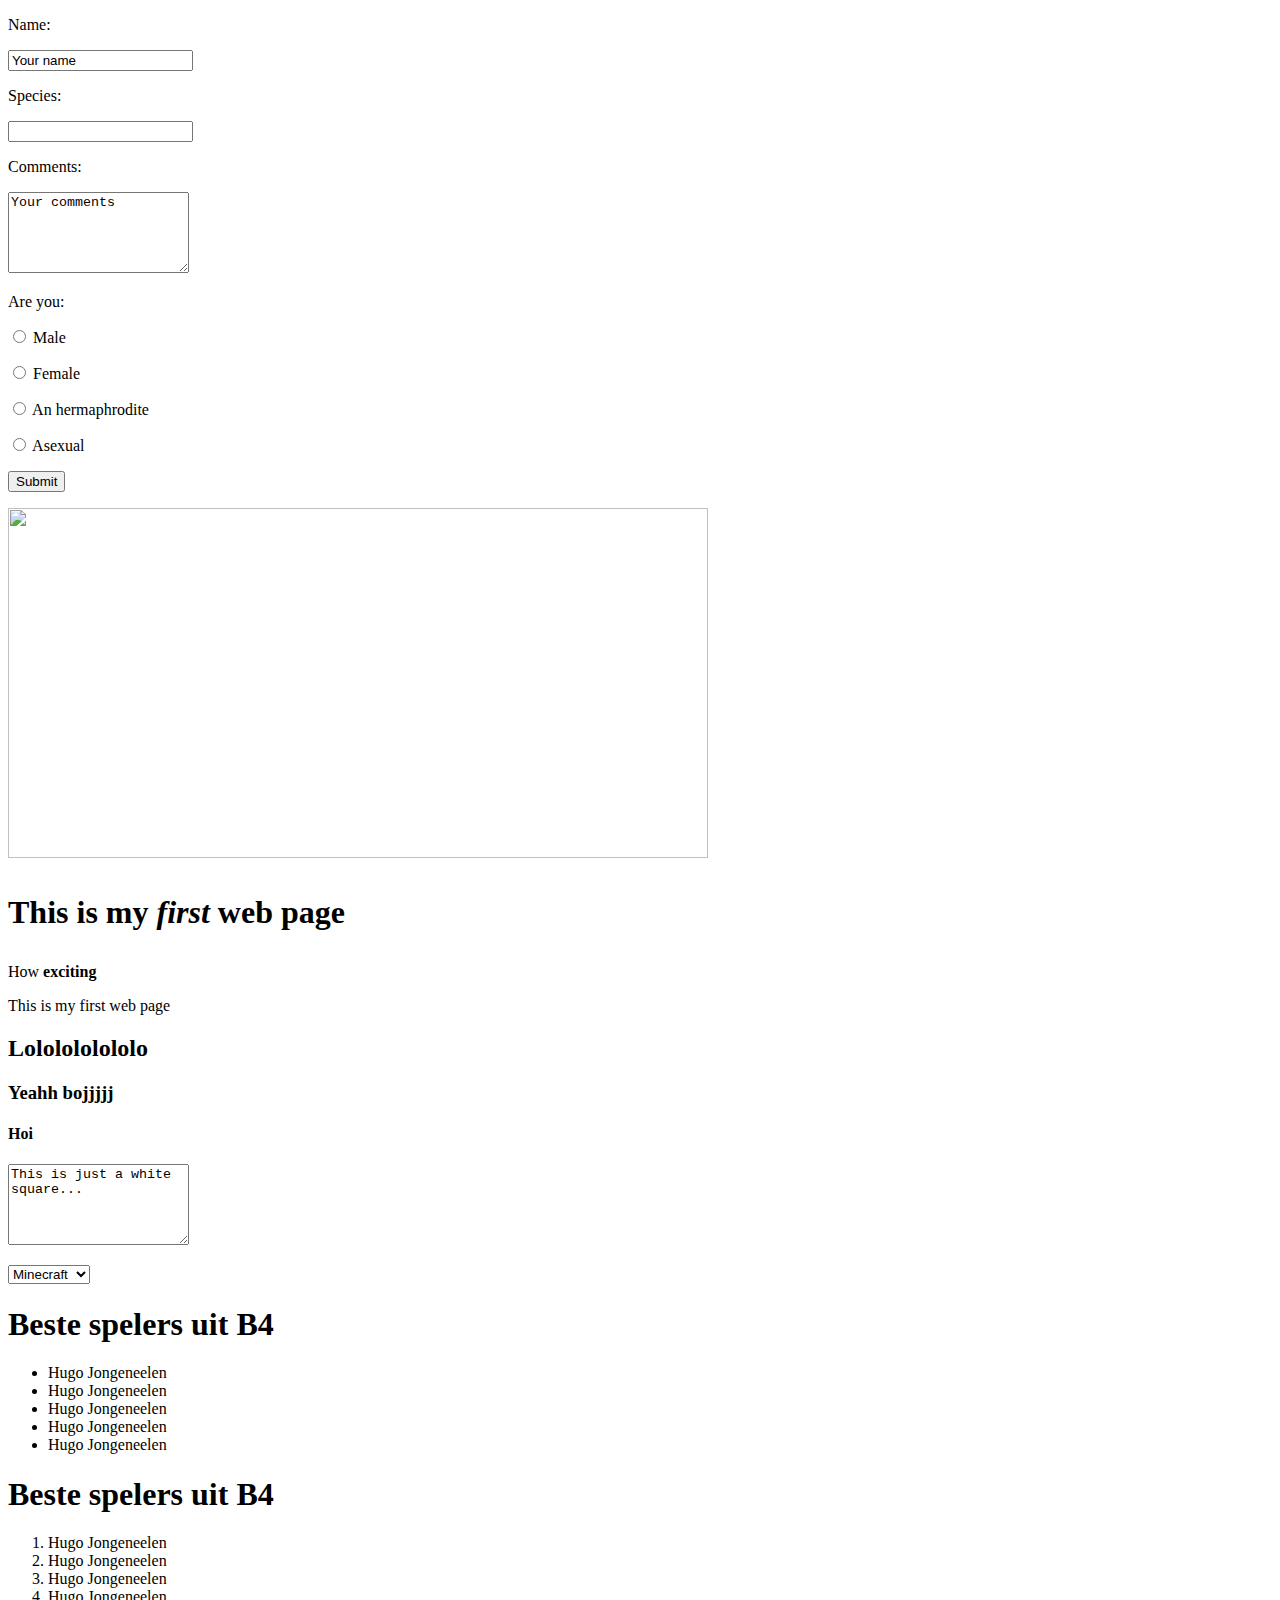
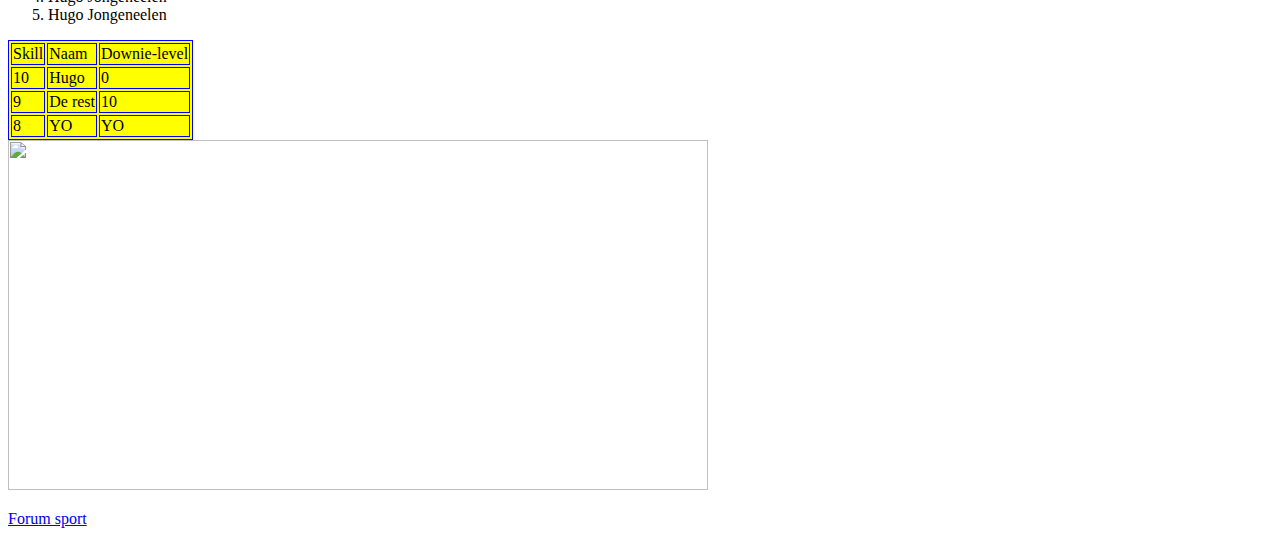
==== index.html @ 74e90554 "Update index.html" ====
<!DOCTYPE html>
<html> 
<head>
<link rel="stylesheet" href="style.css">
	<title>This is my first web page</title>
</head>
<body>
    <p>Name:</p>
    <p><input type="text" name="name" value="Your name"></p>
    <p>Species:</p>
    <p><input name="species"></p>
    <p>Comments: </p>
    <p><textarea name="comments" rows="5" cols="20">Your comments</textarea></p>

    <p>Are you:</p>
    <p><input type="radio" name="areyou" value="male"> Male</p>
    <p><input type="radio" name="areyou" value="female"> Female</p>
    <p><input type="radio" name="areyou" value="hermaphrodite"> An hermaphrodite</p>
    <p><input type="radio" name="areyou" value="asexual"> Asexual</p>

    <p><input type="submit"></p>

</form>
	<img src="https://techcrunch.com/wp-content/uploads/2015/08/safe_image.gif?w=730&crop=1" width="700" height="350">
	<h1><p>This is my <em>first</em> web page</p></h1>
		<p>How <strong>exciting</strong></p>
		This is my first web page<br>
	<h2>Lololololololo</h2>
	<h3>Yeahh bojjjjj</h3>
	<h4>Hoi</h4>
	<p><textarea rows="5" cols="20">This is just a white square...</textarea></p>
	<select>
		<p>What's your best game</p>
		<option>Minecraft</option>
		<option>Fortnite</option>
		<option>Fifa 19</option>
		<option value="third option">COD BO4</option>
	</select>
	<h1>Beste spelers uit B4</h1>
		<ul>
			<li>Hugo Jongeneelen</li>
			<li>Hugo Jongeneelen</li>
			<li>Hugo Jongeneelen</li>
			<li>Hugo Jongeneelen</li>
			<li>Hugo Jongeneelen</li>
		</ul>
	<h1>Beste spelers uit B4</h1>
		<ol>
			<li>Hugo Jongeneelen</li>
			<li>Hugo Jongeneelen</li>
			<li>Hugo Jongeneelen</li>
			<li>Hugo Jongeneelen</li>
			<li>Hugo Jongeneelen</li>
		</ol>
<table border="1" bordercolor = "blue" bgcolor = "yellow">
    <tr>
        <td>Skill</td>
        <td>Naam</td>
        <td>Downie-level</td>
    </tr>
    <tr>
        <td>10</td>
        <td>Hugo</td>
        <td>0</td>
    </tr>
    <tr>
        <td>9</td>
        <td>De rest</td>
        <td>10</td>
    </tr>
    <tr>
        <td>8</td>
        <td>YO</td>
        <td>YO</td>
    </tr>
</table>
	<img src="https://parra.nu/wp-content/uploads/2018/11/Schermafbeelding-2018-11-03-om-13.08.28.png" width="700" height="350">
	<p><a href="http://www.forumsport.nl/">Forum sport</a></p>
</body>
</html>
---- style.css ----
body{
	background-image: url("https://cdn.dribbble.com/users/1972218/screenshots/4396859/stroke_pink_marioneta.gif");
}
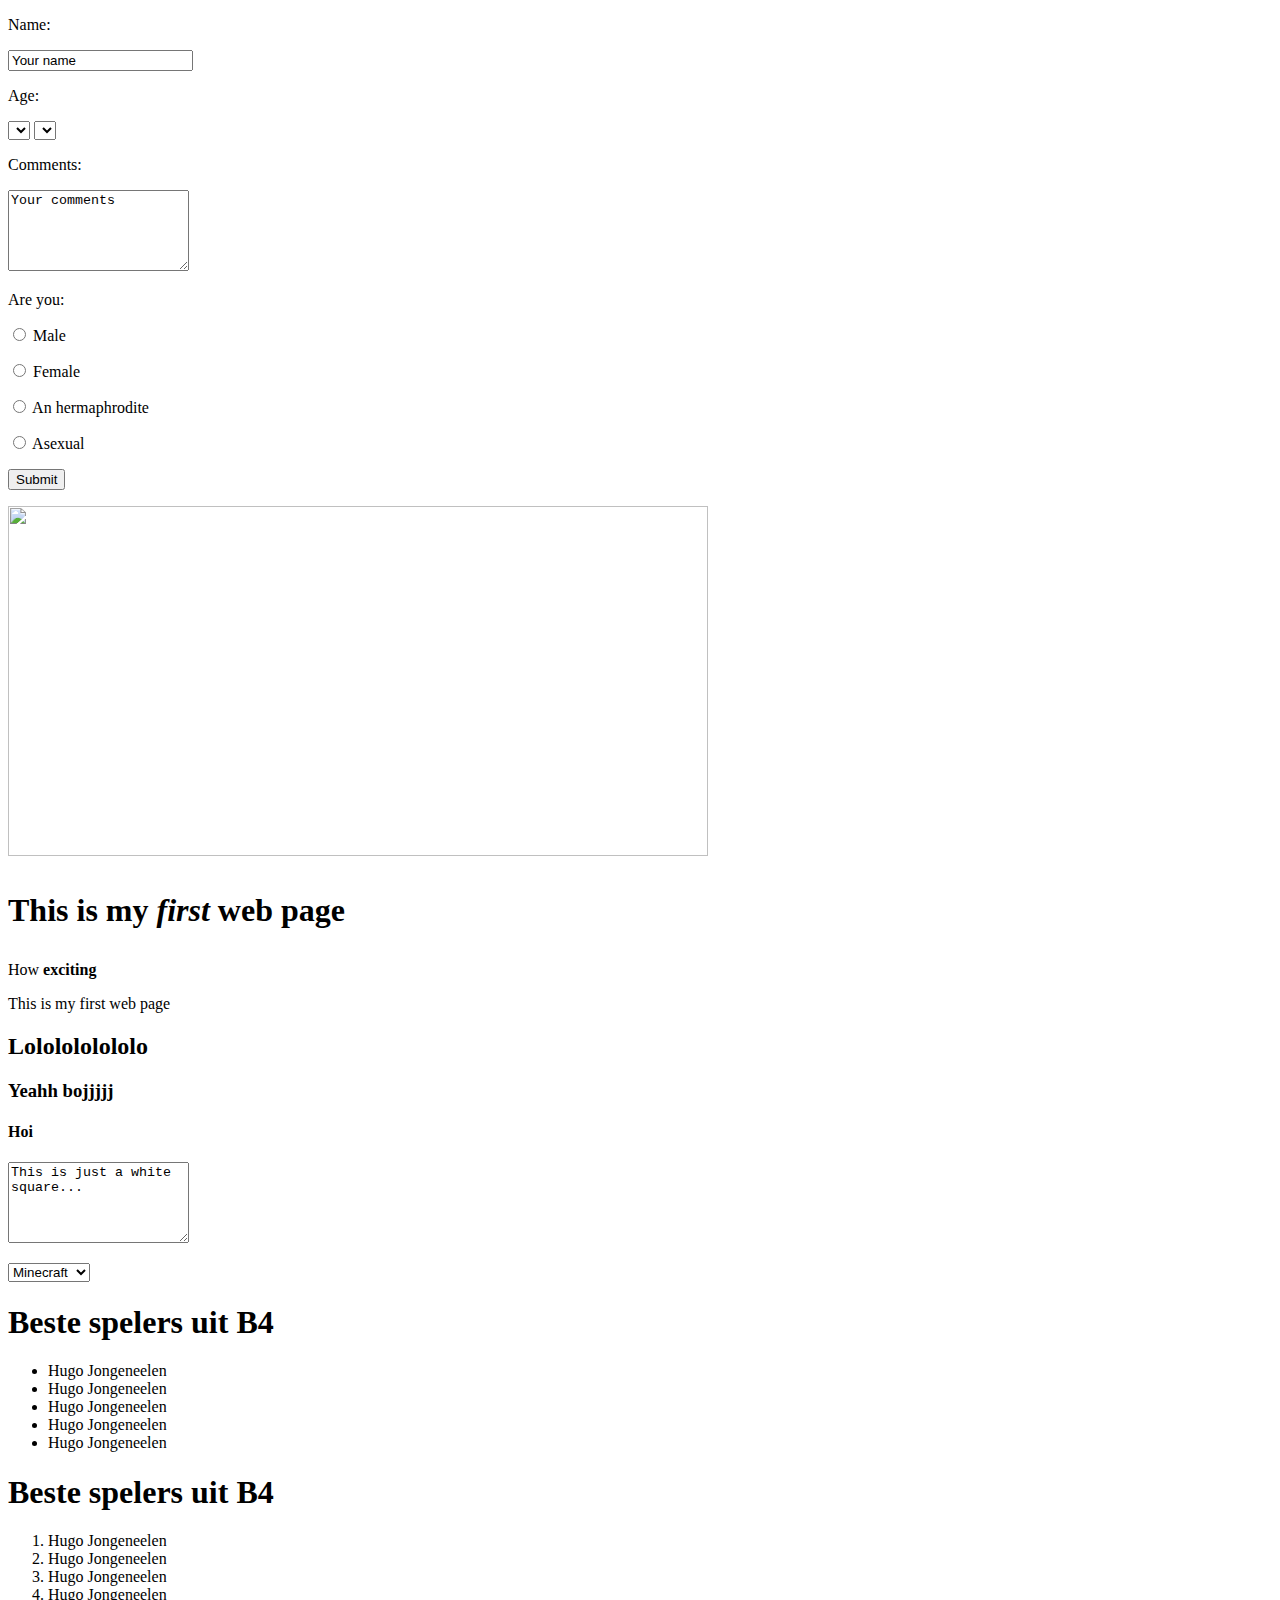
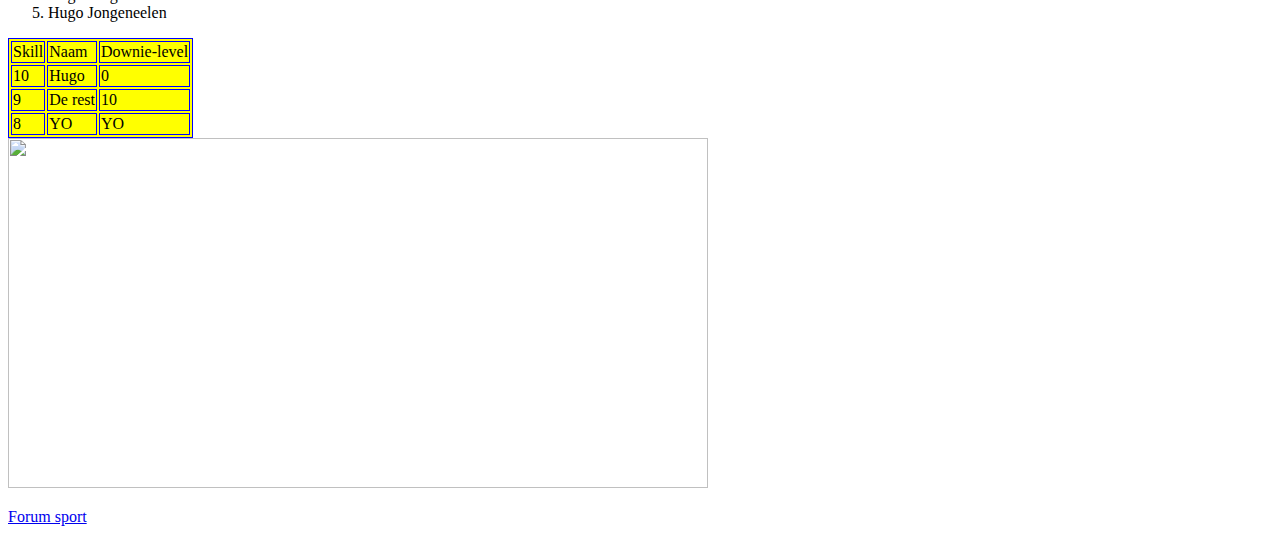
==== commit c5e490e1: "Update index.html" ====
--- a/index.html
+++ b/index.html
@@ -7,8 +7,9 @@
 <body>
     <p>Name:</p>
     <p><input type="text" name="name" value="Your name"></p>
-    <p>Species:</p>
-    <p><input name="species"></p>
+    <p>Age:</p>
+	<select name="12"></select>
+	<select name="13"></select>
     <p>Comments: </p>
     <p><textarea name="comments" rows="5" cols="20">Your comments</textarea></p>
 
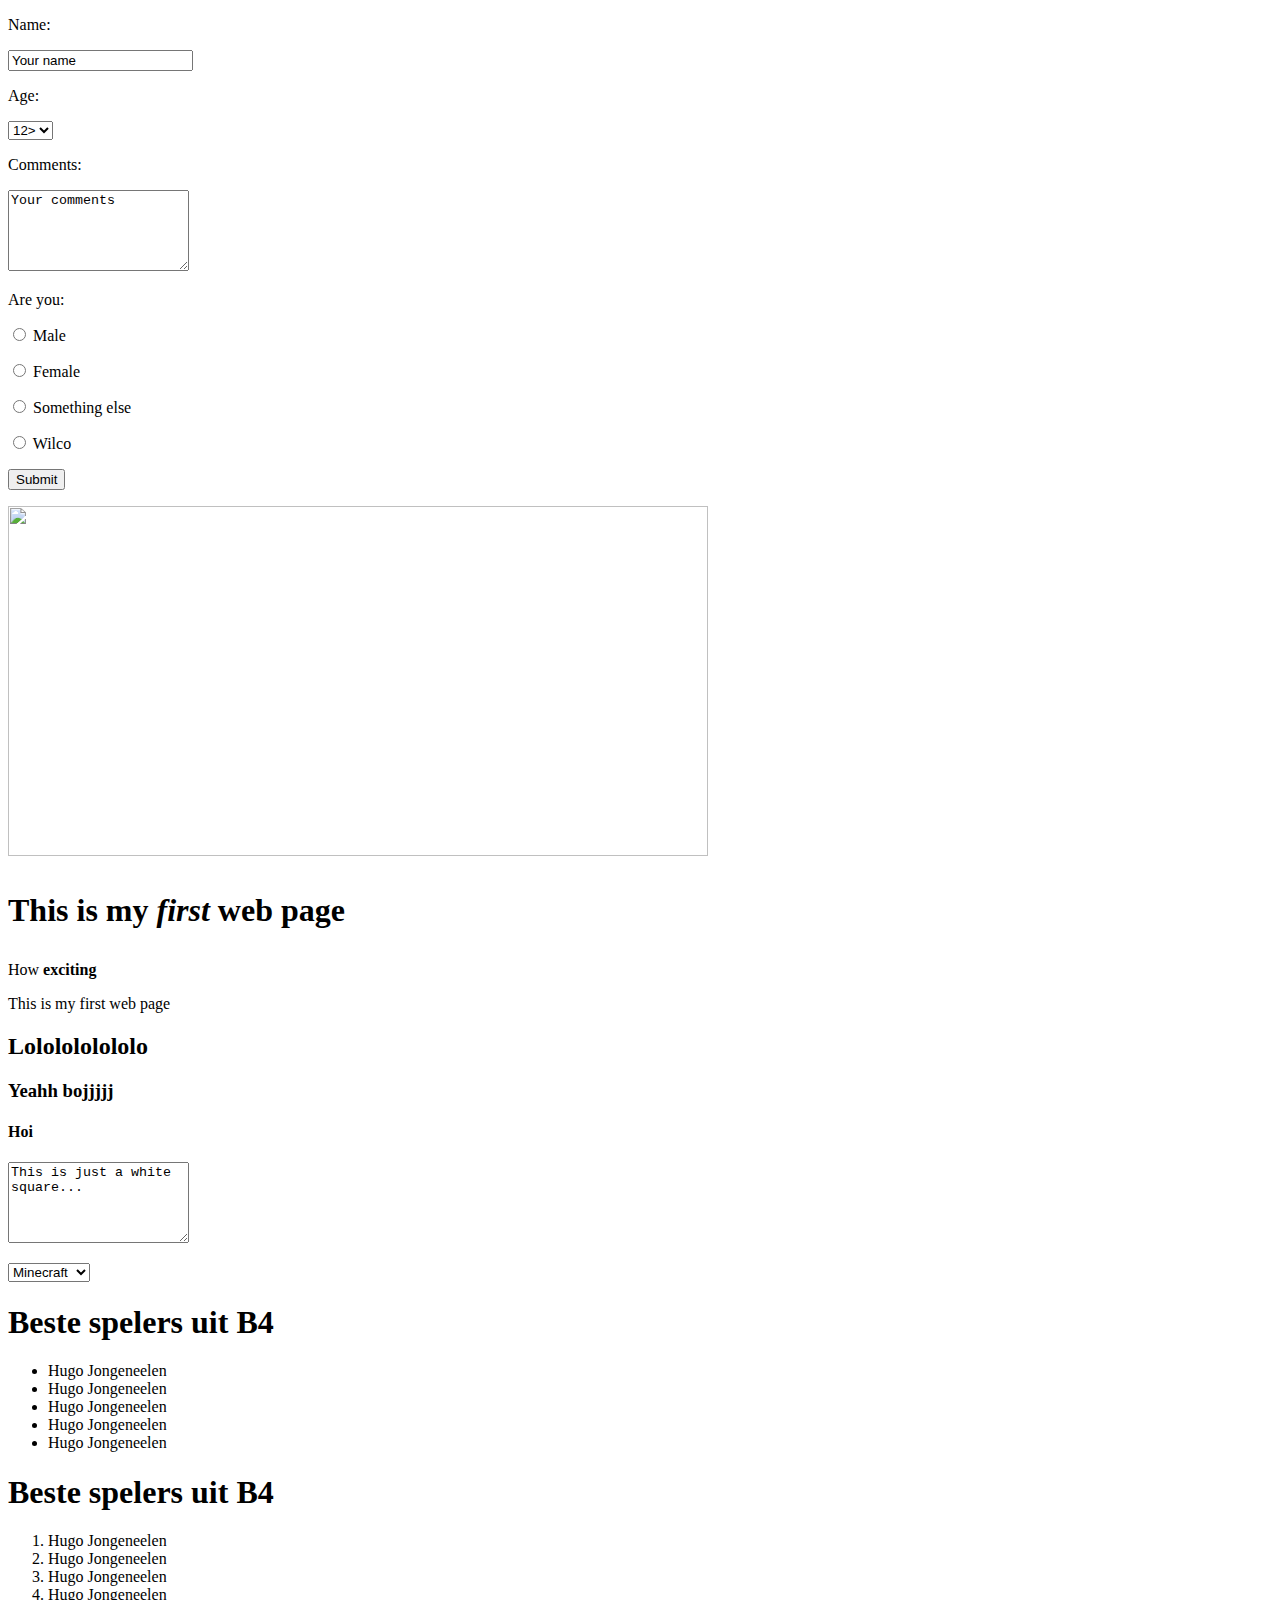
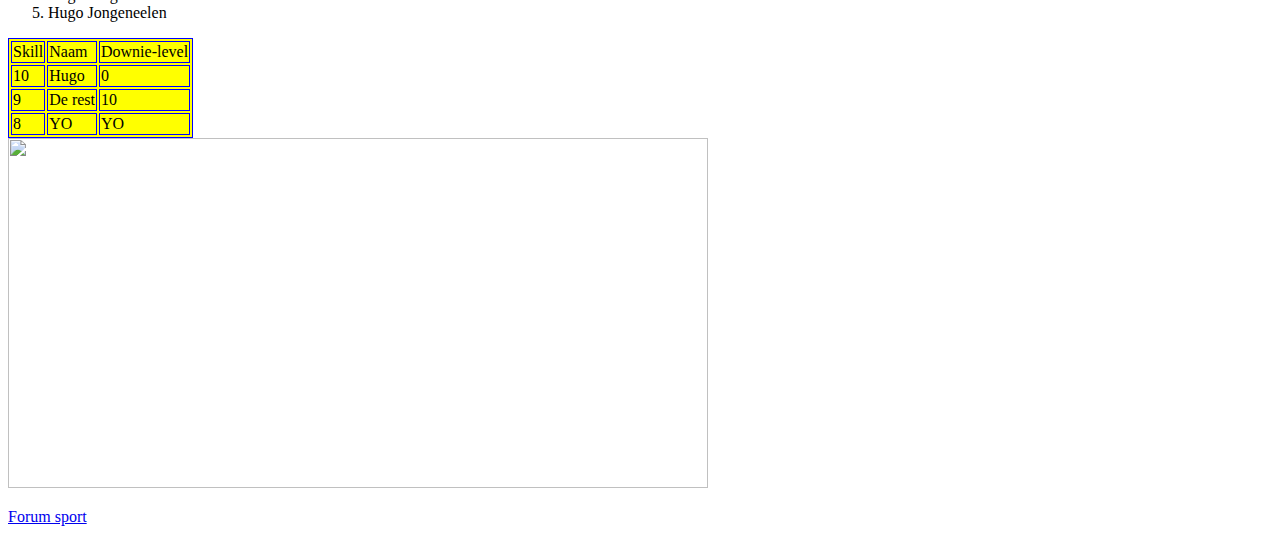
==== commit 2de8ee6b: "Update index.html" ====
--- a/index.html
+++ b/index.html
@@ -8,16 +8,22 @@
     <p>Name:</p>
     <p><input type="text" name="name" value="Your name"></p>
     <p>Age:</p>
-	<select name="12"></select>
-	<select name="13"></select>
+	<select>
+		<option>12></option>
+		<option>13></option>
+		<option>14></option>
+		<option>15></option>
+		<option>16></option>
+		<option>17></option>
+	</select>
     <p>Comments: </p>
     <p><textarea name="comments" rows="5" cols="20">Your comments</textarea></p>
 
     <p>Are you:</p>
     <p><input type="radio" name="areyou" value="male"> Male</p>
     <p><input type="radio" name="areyou" value="female"> Female</p>
-    <p><input type="radio" name="areyou" value="hermaphrodite"> An hermaphrodite</p>
-    <p><input type="radio" name="areyou" value="asexual"> Asexual</p>
+    <p><input type="radio" name="areyou" value="Something else"> Something else</p>
+    <p><input type="radio" name="areyou" value="Wilco"> Wilco</p>
 
     <p><input type="submit"></p>
 
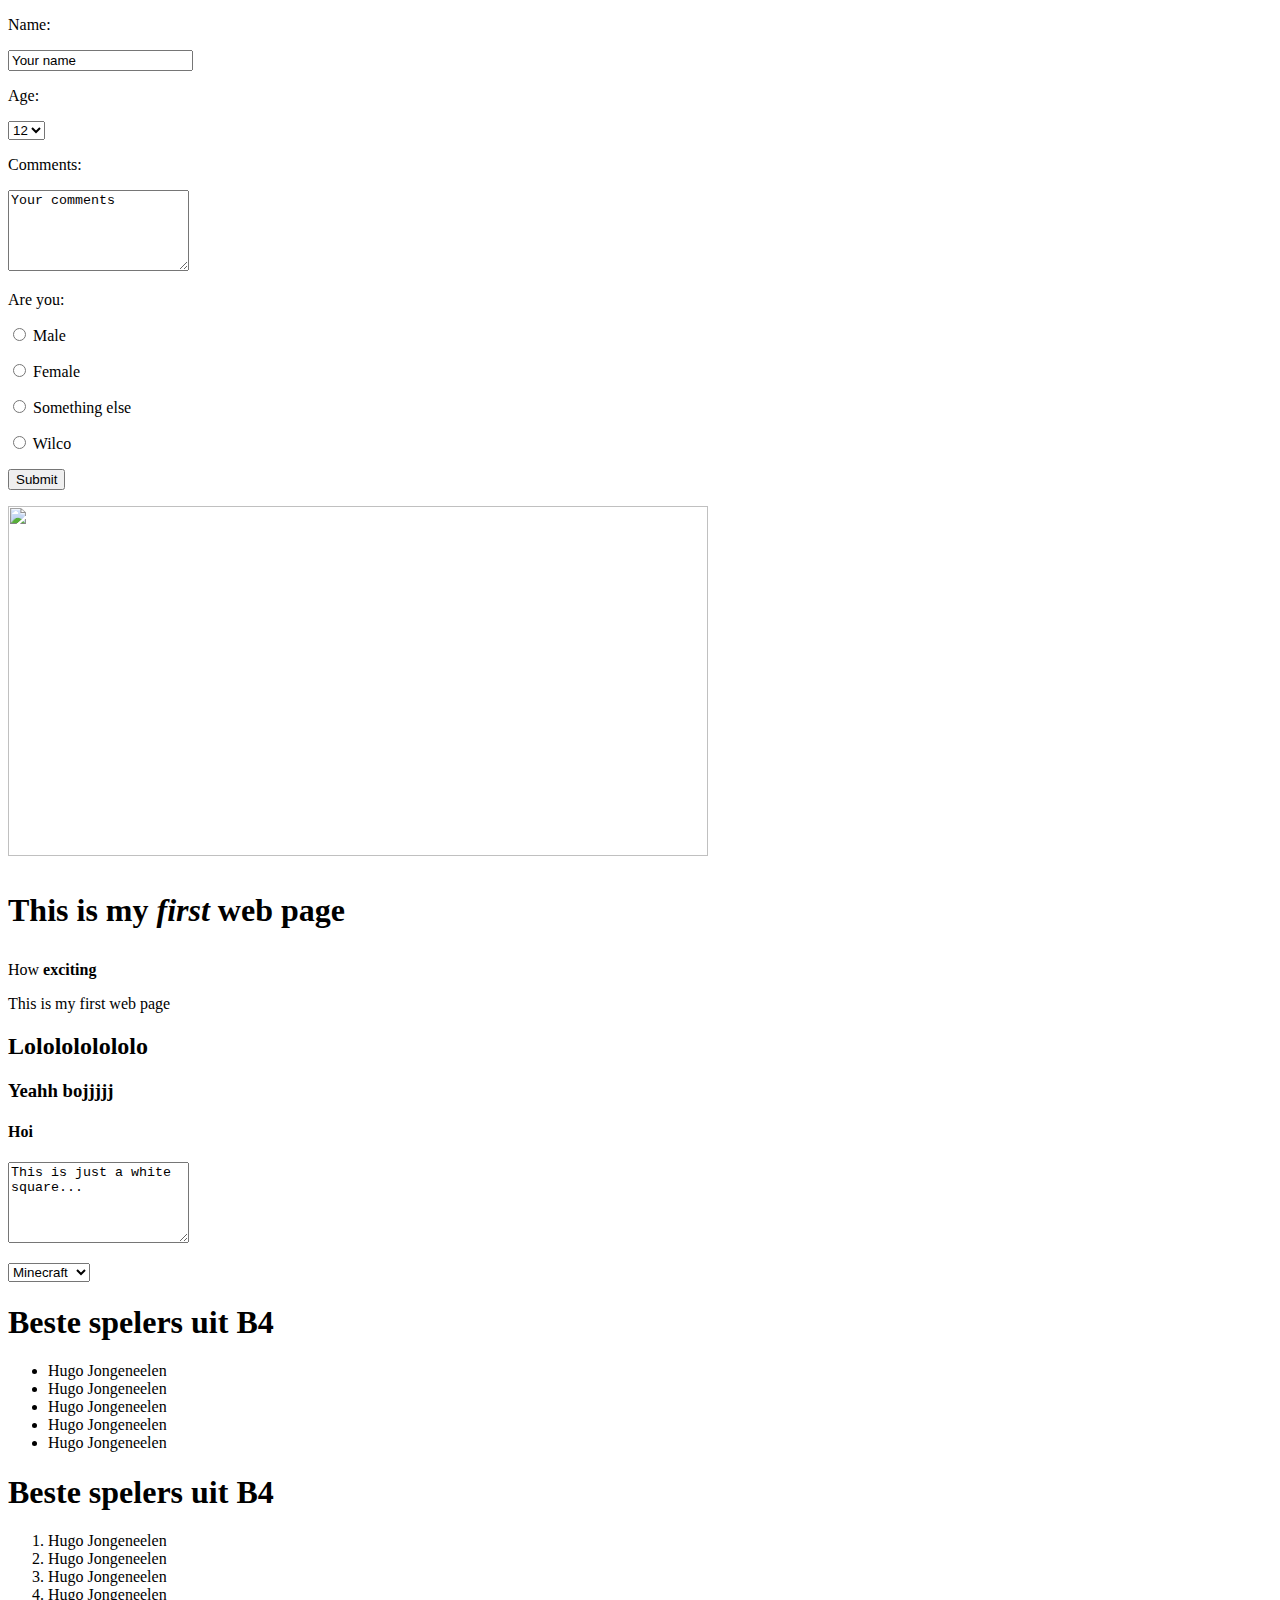
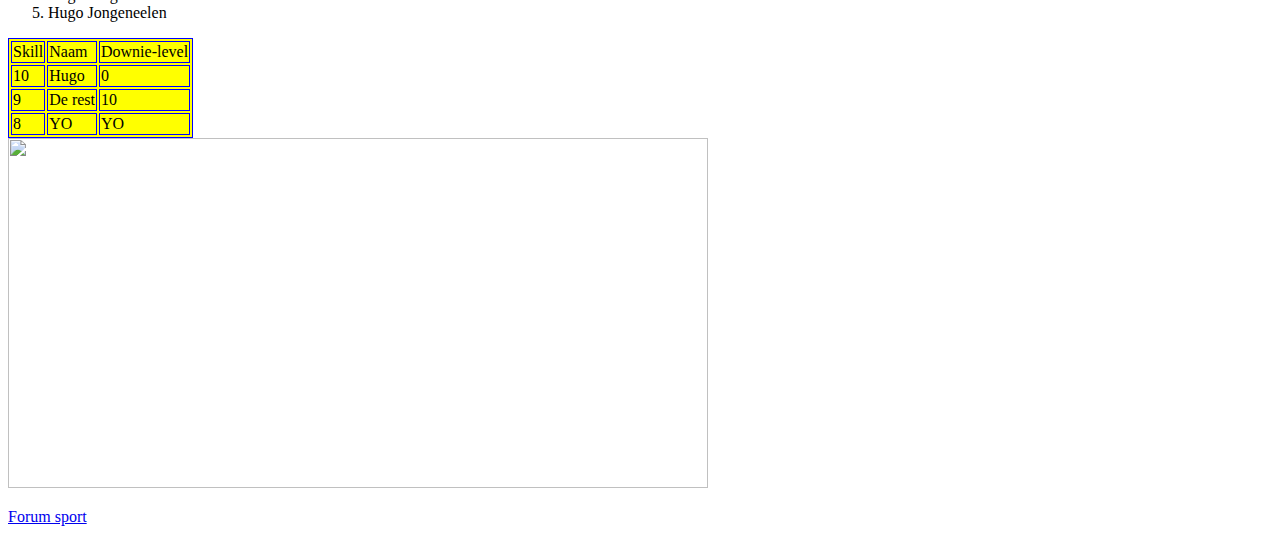
==== commit 72e4fd59: "Update index.html" ====
--- a/index.html
+++ b/index.html
@@ -9,12 +9,12 @@
     <p><input type="text" name="name" value="Your name"></p>
     <p>Age:</p>
 	<select>
-		<option>12></option>
-		<option>13></option>
-		<option>14></option>
-		<option>15></option>
-		<option>16></option>
-		<option>17></option>
+		<option>12</option>
+		<option>13</option>
+		<option>14</option>
+		<option>15</option>
+		<option>16</option>
+		<option>17</option>
 	</select>
     <p>Comments: </p>
     <p><textarea name="comments" rows="5" cols="20">Your comments</textarea></p>
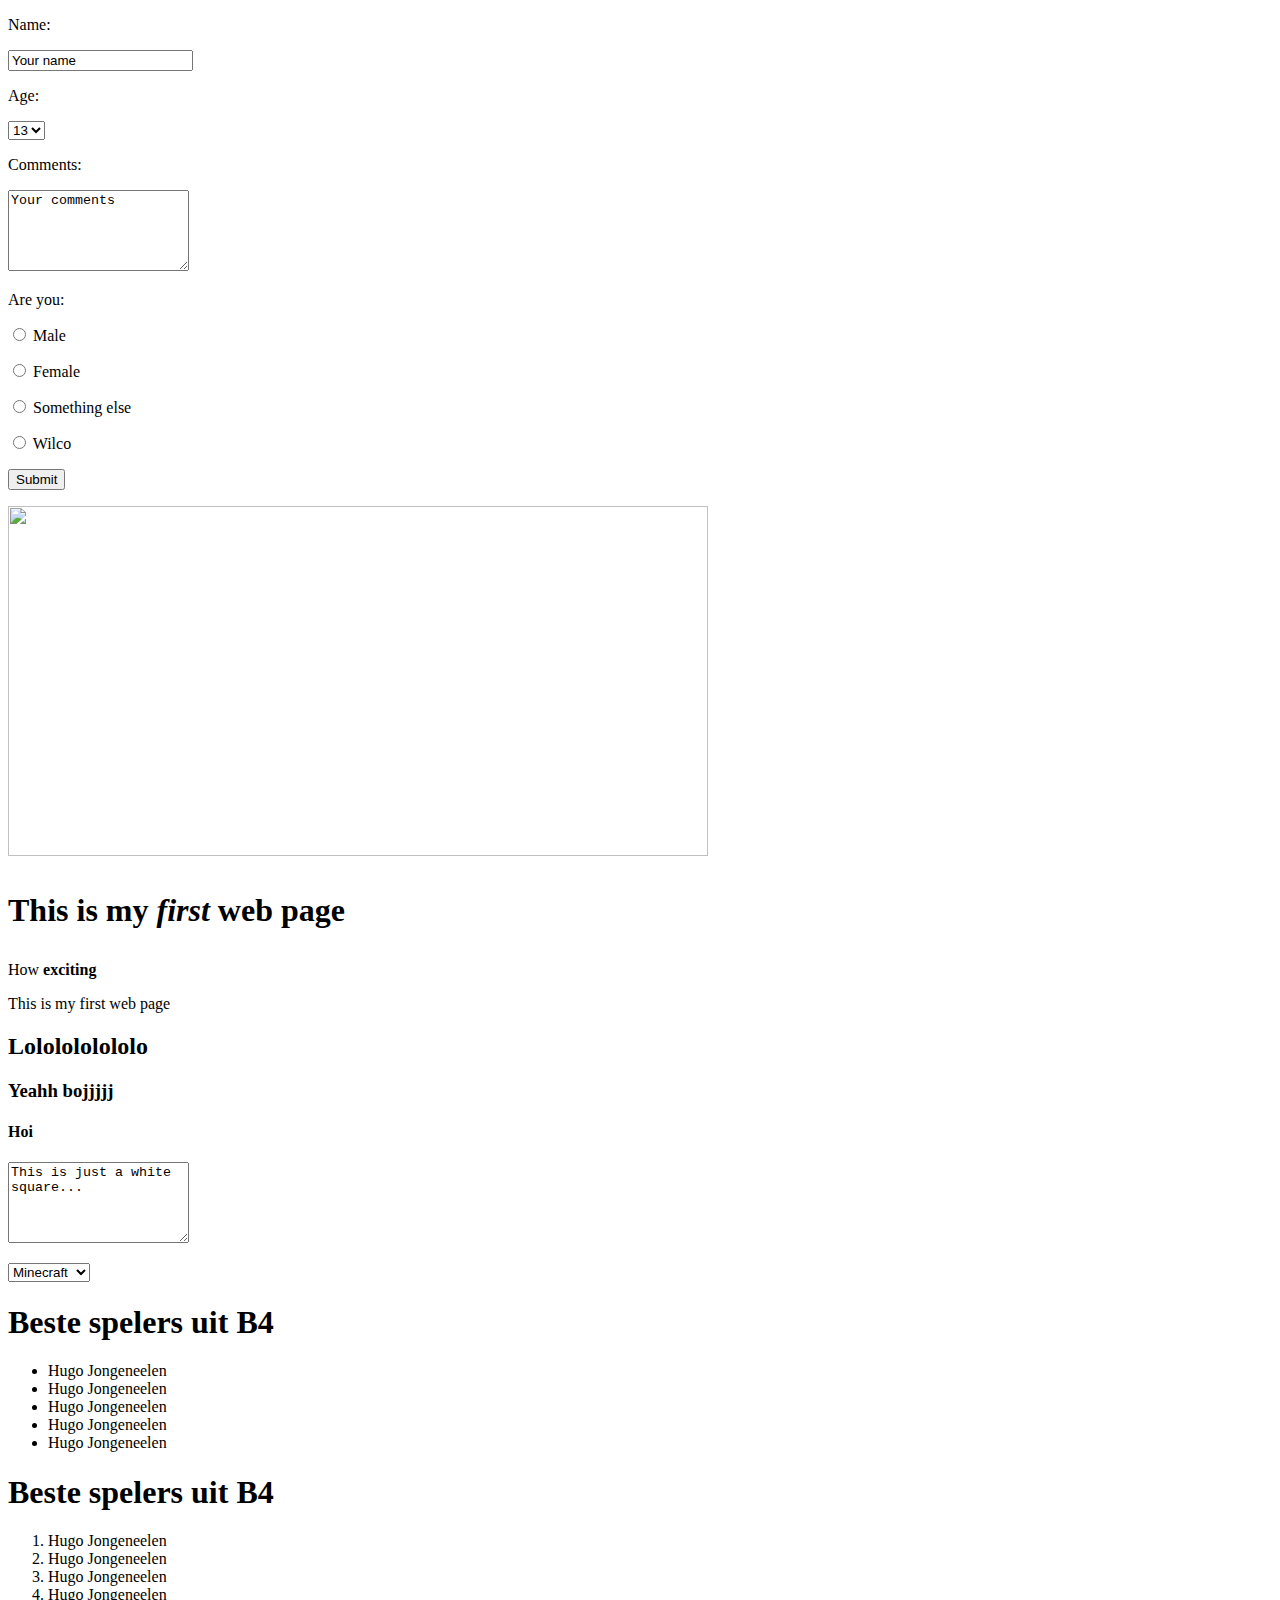
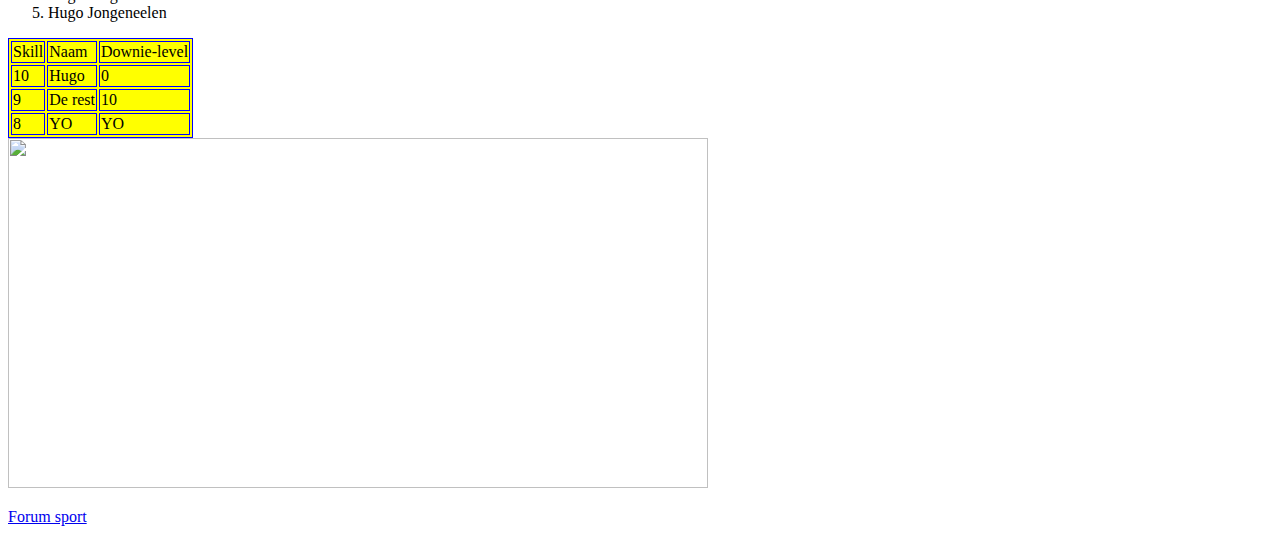
==== commit 84cf9451: "Update index.html" ====
--- a/index.html
+++ b/index.html
@@ -9,7 +9,7 @@
     <p><input type="text" name="name" value="Your name"></p>
     <p>Age:</p>
 	<select>
-		<option>12</option>
+		<selected option>12</option>
 		<option>13</option>
 		<option>14</option>
 		<option>15</option>
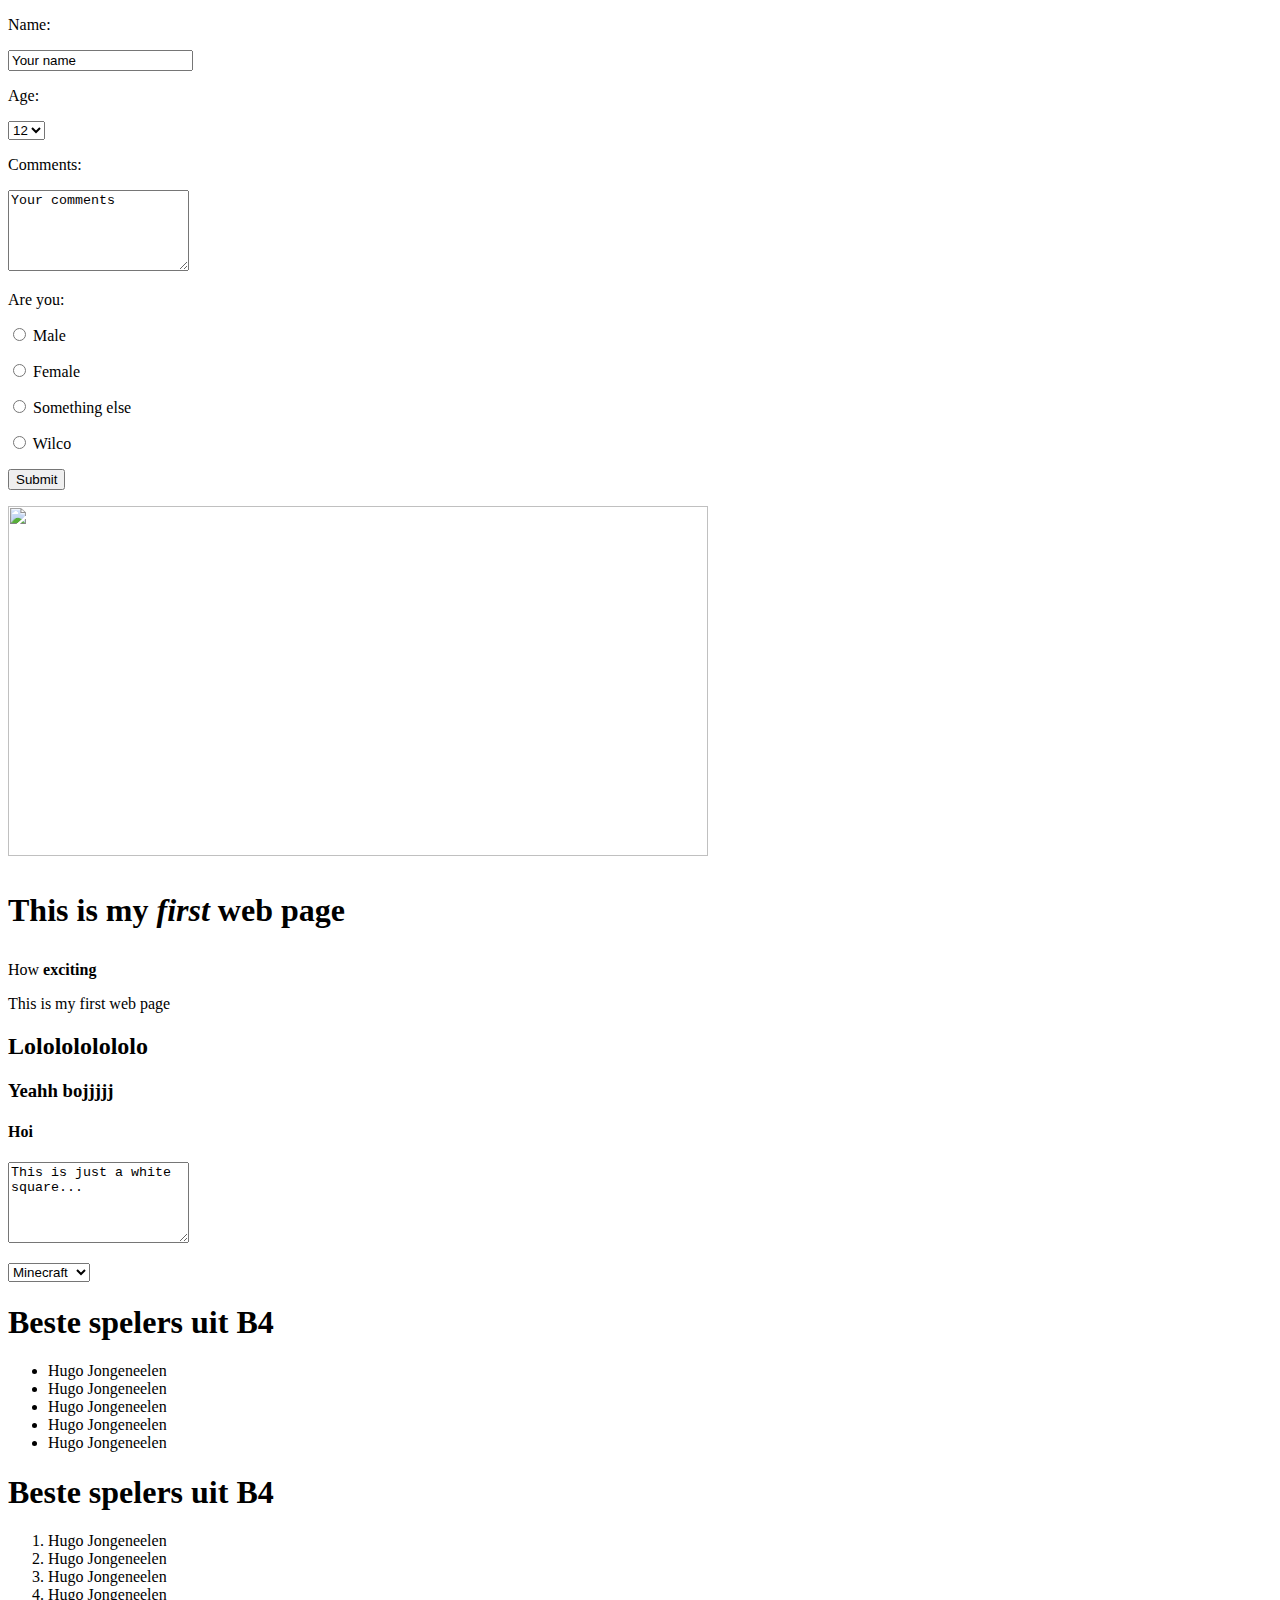
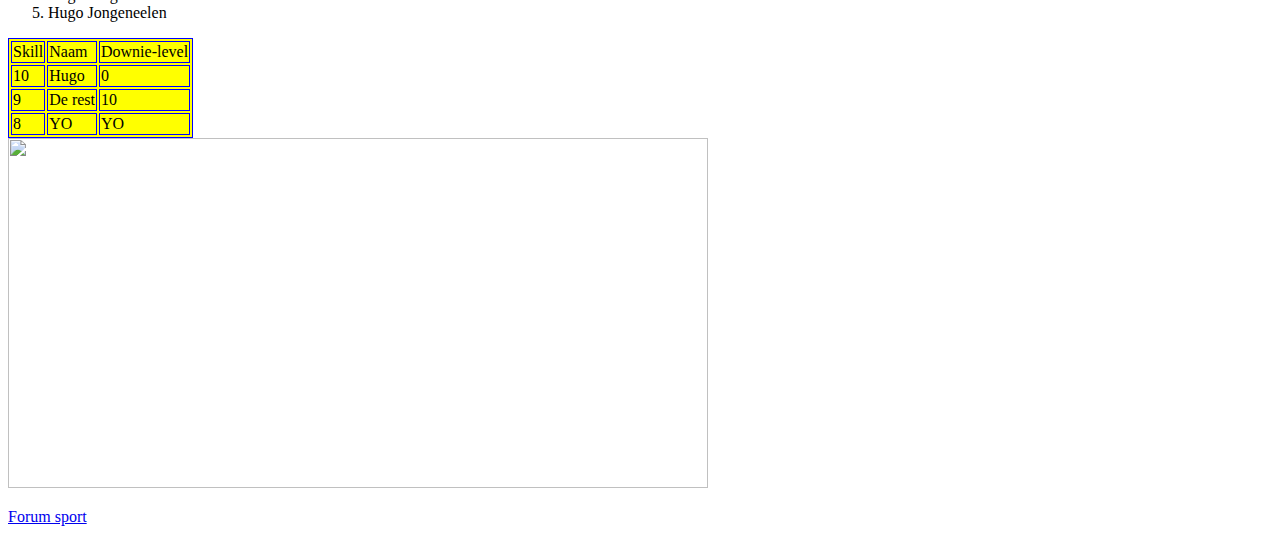
==== commit 6f9e8b05: "Update index.html" ====
--- a/index.html
+++ b/index.html
@@ -9,7 +9,7 @@
     <p><input type="text" name="name" value="Your name"></p>
     <p>Age:</p>
 	<select>
-		<selected option>12</option>
+		<option>12</option>
 		<option>13</option>
 		<option>14</option>
 		<option>15</option>
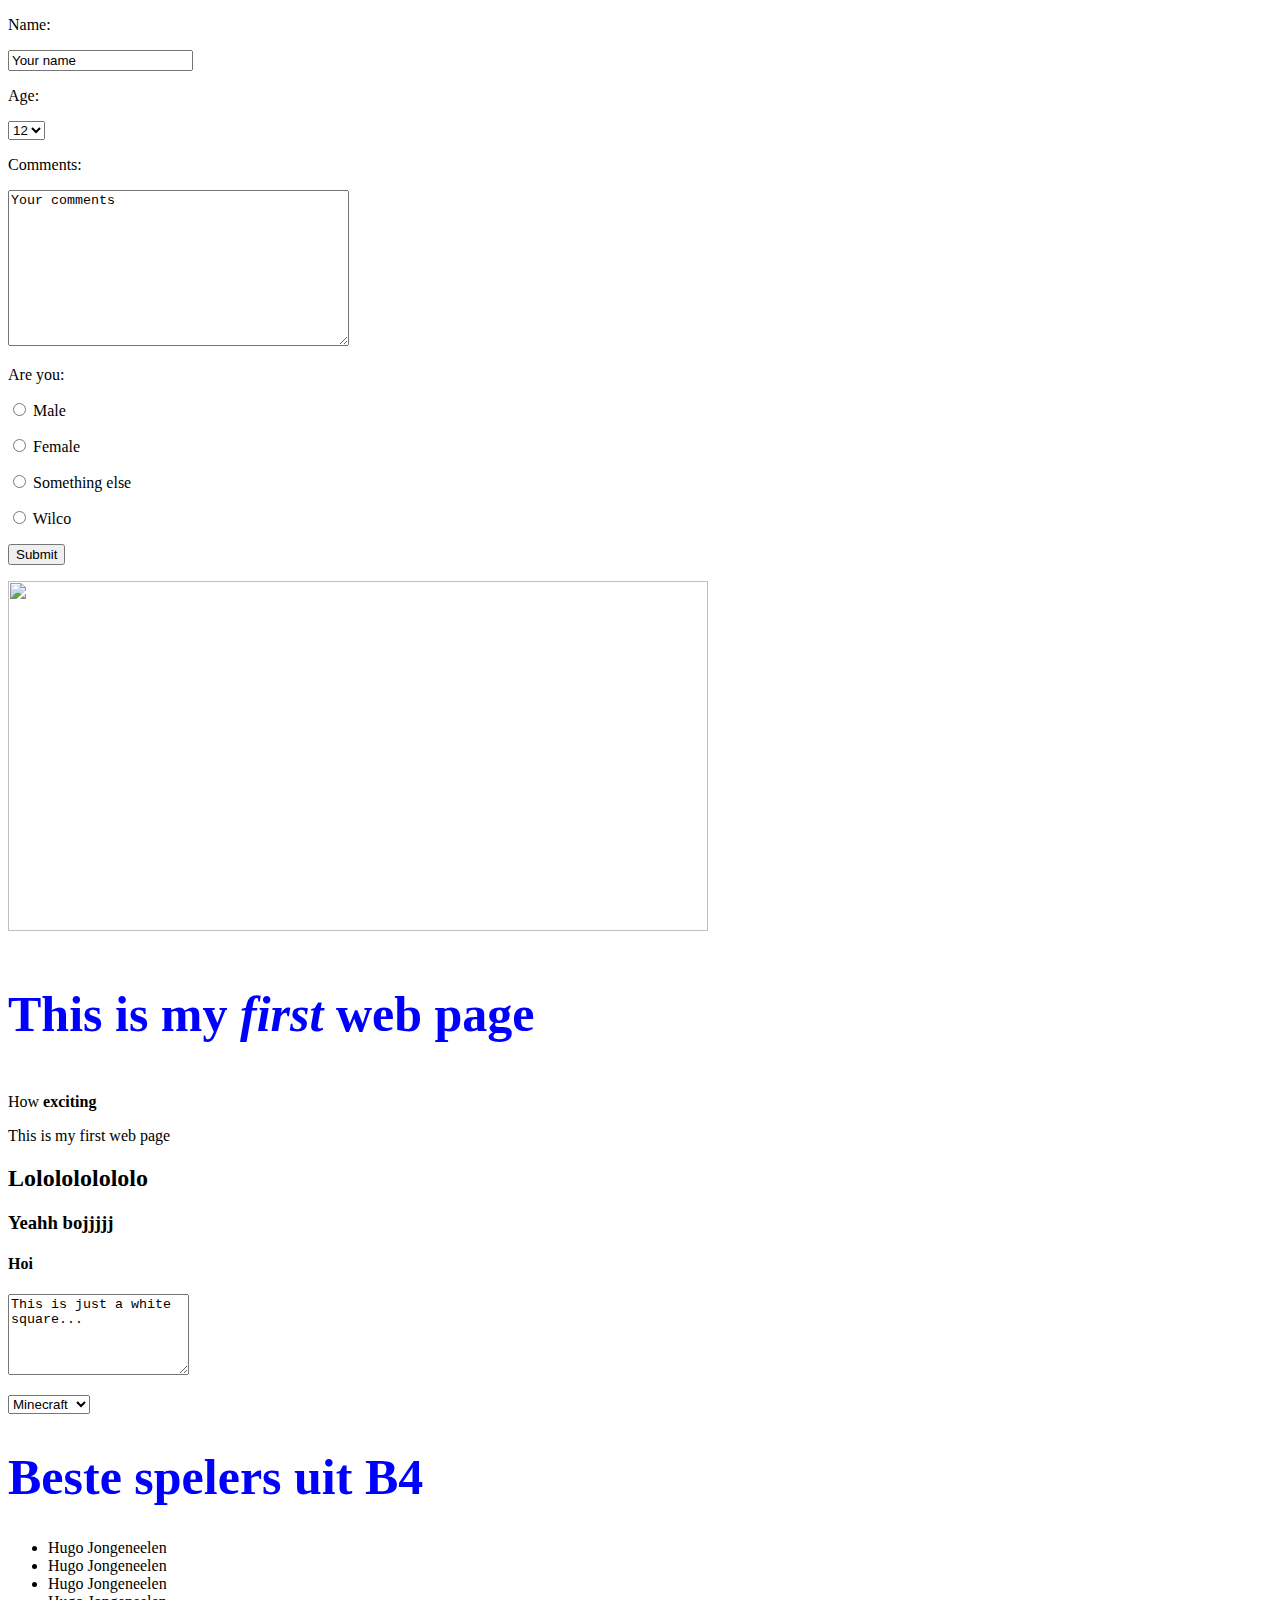
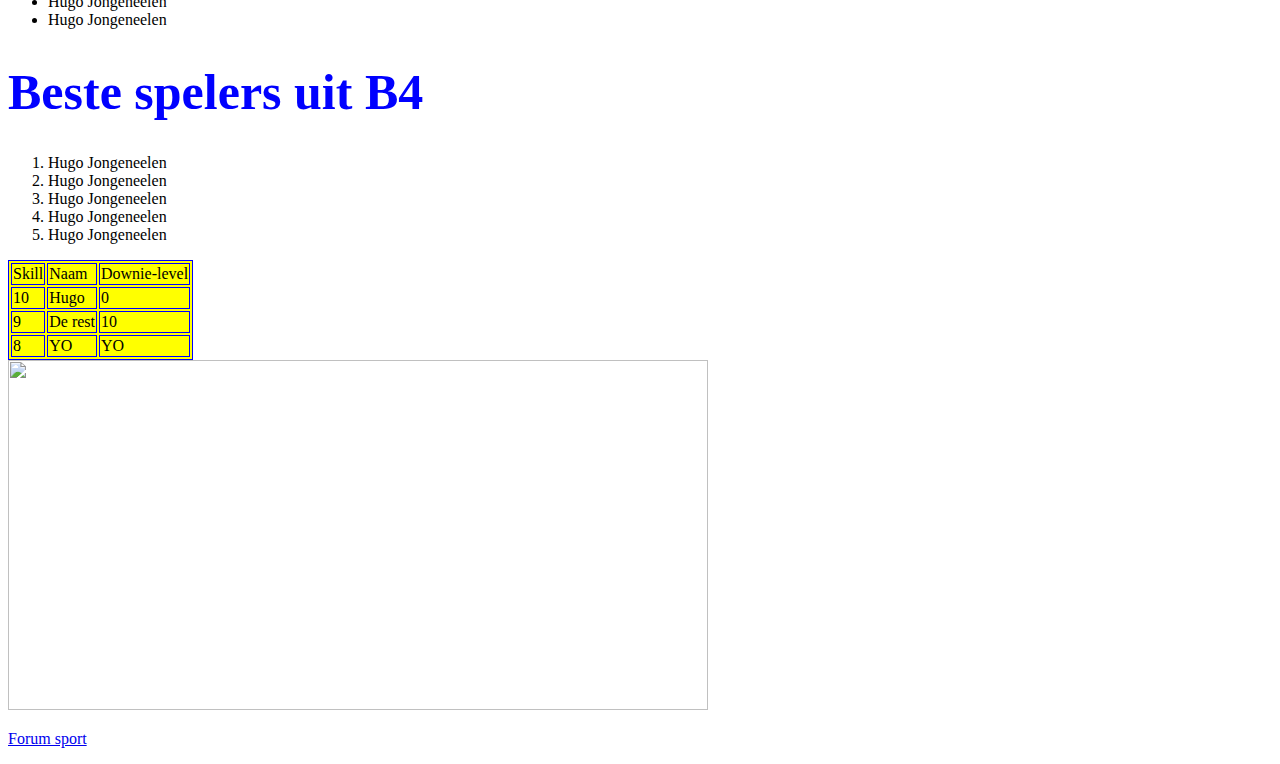
==== commit 227bab0c: "Update index.html" ====
--- a/index.html
+++ b/index.html
@@ -17,7 +17,7 @@
 		<option>17</option>
 	</select>
     <p>Comments: </p>
-    <p><textarea name="comments" rows="5" cols="20">Your comments</textarea></p>
+    <p><textarea name="comments" rows="10" cols="40">Your comments</textarea></p>
 
     <p>Are you:</p>
     <p><input type="radio" name="areyou" value="male"> Male</p>
--- a/style.css
+++ b/style.css
@@ -1,3 +1,11 @@
 body{
-	background-image: url("https://cdn.dribbble.com/users/1972218/screenshots/4396859/stroke_pink_marioneta.gif");
-}+	background-image: url("https://media1.giphy.com/media/1iTHo2aLKHaJw1DW/giphy.gif?cid=3640f6095c0186936a794871594339e2");
+}
+title{
+	font-size: 200px;
+	color:blue;
+}
+h1 {
+	font-size: 50px;
+	color: blue;
+}
